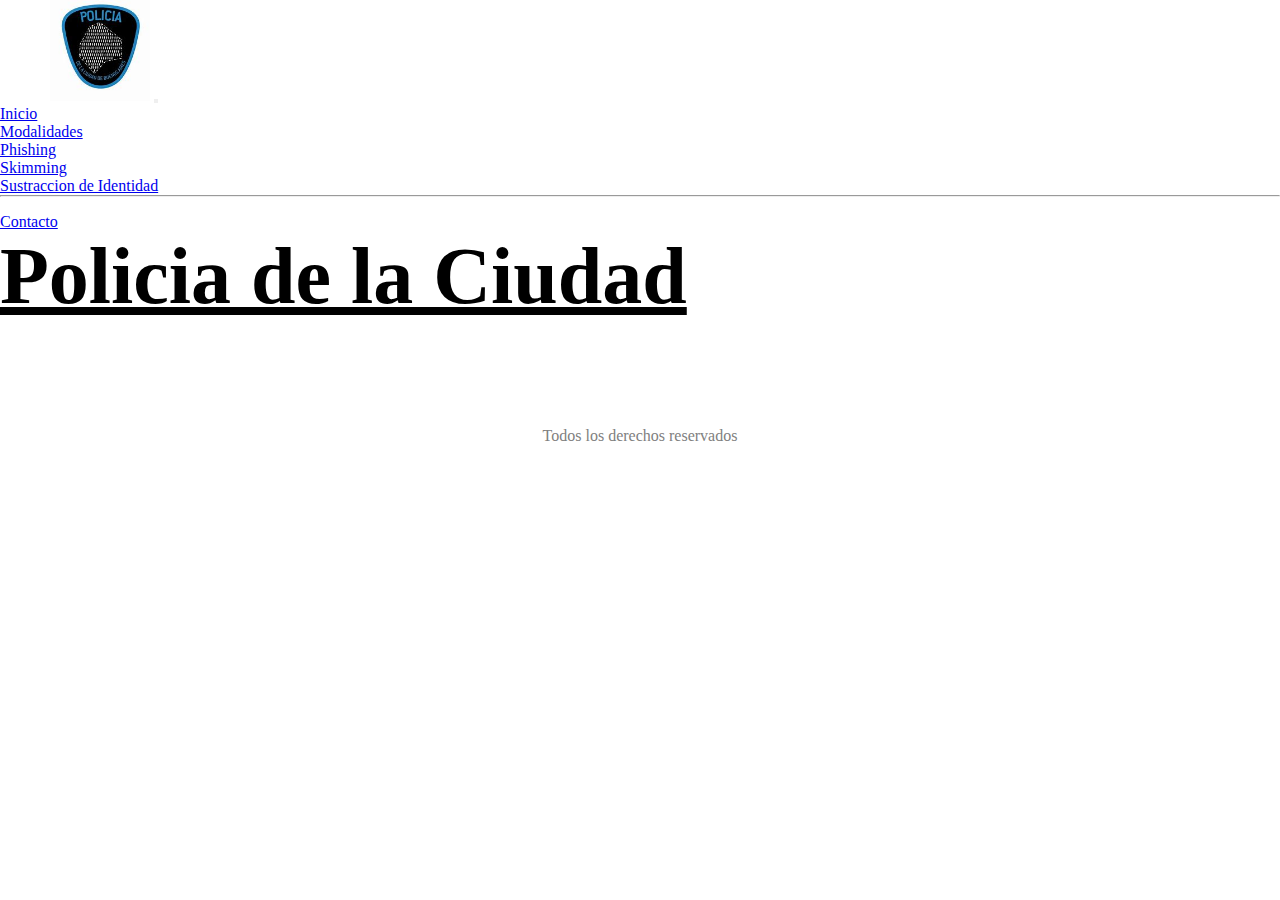
==== pages/compromiso.html @ 94f05501 "estructura de nosotros y contacto con css" ====
<!DOCTYPE html>
<html lang="en">
<head>
    <meta charset="UTF-8">
    <meta name="viewport" content="width=device-width, initial-scale=1.0">
    <!--bootstrap link-->
    <link href="https://cdn.jsdelivr.net/npm/bootstrap@5.3.0/dist/css/bootstrap.min.css" rel="stylesheet" integrity="sha384-9ndCyUaIbzAi2FUVXJi0CjmCapSmO7SnpJef0486qhLnuZ2cdeRhO02iuK6FUUVM" crossorigin="anonymous">    
    <!--link css-->
    <link rel="stylesheet" href="../css/style.css">
    <title>compromiso</title>
</head>
<body>

    <!-- inicio del header -->
    <header>
        <!-- menu de bt -->
        <nav class="navbar navbar-expand-lg bg-body-tertiary">
            <div class="container-fluid">          
              <!-- logo del nav -->    
              <img src="../img/logo.jpg" alt="logo de la policia de la ciudad" style="max-width: 100px;">
              <button class="navbar-toggler" type="button" data-bs-toggle="collapse" data-bs-target="#navbarSupportedContent" aria-controls="navbarSupportedContent" aria-expanded="false" aria-label="Toggle navigation">
                <span class="navbar-toggler-icon"></span>
              </button>
              <div class="collapse navbar-collapse" id="navbarSupportedContent">
                <ul class="navbar-nav me-auto mb-2 mb-lg-0">
                  <li class="nav-item">
                    <a class="nav-link active" aria-current="page" href="../index.html">Inicio</a>
                  </li>             
                  <li class="nav-item dropdown">
                    <a class="nav-link dropdown-toggle" href="#" role="button" data-bs-toggle="dropdown" aria-expanded="false">
                      Modalidades
                    </a>
                    <ul class="dropdown-menu"> 
                      <li><a class="dropdown-item" href="../pages/phising.html">Phishing</a></li>
                      <li><a class="dropdown-item" href="../pages/skirming.html">Skimming</a></li>
                      <li><a class="dropdown-item" href="../pages/identidad.html">Sustraccion de Identidad</a></li>                      
                      <li><hr class="dropdown-divider"></li>
                      <li><a class="dropdown-item" href="../pages/contacto.html">Contacto</a></li>
                    </ul>
                  </li>                  
                </ul>          
                <!-- titulo principal -->      
                <div class="modal-header">
                  <h1 class="modal-title" style="font-size: 5rem; text-decoration: underline;">
                    Policia de la Ciudad
                  </h1>
                </div>
              </div>
            </div>
          </nav>
    </header>

    <main>

    </main>

    <section>

    </section>

    <section>

    </section>

    <!-- pie de pagina -->

    <footer>
        <p>
          Todos los derechos reservados
        </p>
    </footer>

    <!--script bootstrap-->
    <script src="https://cdn.jsdelivr.net/npm/bootstrap@5.3.0/dist/js/bootstrap.bundle.min.js" integrity="sha384-geWF76RCwLtnZ8qwWowPQNguL3RmwHVBC9FhGdlKrxdiJJigb/j/68SIy3Te4Bkz" crossorigin="anonymous"></script>
</body>
</html>
---- css/style.css ----
/*reset general*/

*{
    padding: 0;
    margin: 0;
    box-sizing: border-box;
}

/*  -----    INDEX   -----    */

/*estilos del header*/

header{
    gap: 50px;    
}

.modal-title{
    margin-right: 50px;
}

body header nav div img{
    margin-left: 50px;
}

/*estilos titulo secundario*/

.section-secundario{
    font-size: 3rem;
    text-align: center;
    margin-top: 1rem ;
    text-decoration: underline;
}

/*propiedades main*/

main{
    height: 60vh;
    display: grid;
    grid-template-areas: 
    "titulo"
    "escritura"    
    "boton";
    justify-content: center;
    align-items: center;
    gap: 2%;    
    margin: 2%;
    
}

/*estilos del titulo principal del main*/

.contenedor-titulo{
    text-align: center;
    grid-area: titulo;
}

/*estilos del parrafo principal*/

.contenedor-parrafo-escrito{
    font-size: 0.8em;
    text-align: justify;
    white-space: pre-line; /*saltos de linea en el texto*/
    grid-area: escritura;
}

/*estilos de la foto principal*/

.contenedor-foto{
    display: none;
    grid-area: foto;
}

/*contenedor del boton pricipal*/

.contenedor-boton{    
    margin-top: 30px;
    text-align: center;
    grid-area: boton;
}

/*estilos generales del boton principal*/

.contenedor-boton-estilo{
    
    width: 150px;
    height: 50px;
}

/*estilos del boton al posicionarse sobre el mismo*/

.contenedor-boton-estilo:hover{
    border-radius: 30%;
    background-color: aqua;
}


/*estilos footer*/

footer{
    margin-top: 0.5rem;
    text-align: center;
    color: gray;
}

/*estilos al cambio de tamaño a tablet*/

@media screen and (min-width: 800px) {

    .section-secundario{
        display: none;
    }

    /*propiedades main*/

    main{
        max-width: 100%;
        height: auto;
        display: grid;
       
        grid-template-areas: 
        "titulo    titulo"
        "escritura foto"            
        "boton     boton";
        justify-content: center;
        align-items: center;    
        margin: 2%;
    }

    main div h3{
        font-size: 3em;
    }

    .contenedor-parrafo-escrito{
        font-size: 1em;       
    }

    .contenedor-foto{
        display: block;
        grid-area: foto;
    }    
    
    main div img{
        display: block;
        max-width: 100%;
        height: auto;
    }

    /*estilos del footer*/

    footer{
        margin-top: 5rem;
        text-align: center;
        color: gray;
    }
}

/*estilos al cambio de tamaño a pc*/

@media screen and (min-width: 1024px) {

    main div h3{
        font-size: 4em;
    }

    .contenedor-parrafo-escrito{
        font-size: 1.2em;       
    }

}




/*  -----    NOSOTROS   -----    */

/*para cambiar los botones del carousel de bootstrap*/

.carousel-control-prev, .carousel-control-next {
    background-color: rgb(112, 111, 111); /* Cambia el colo a rojo */
    border-radius: 0%;
    border: 2px solid black;
    width: 50px;
    height: 50px;

}

/*para cambiar los botones del carousel al posicionarse sobre los mismos*/

.carousel-control-prev:hover, .carousel-control-next:hover {
    background-color: rgb(141, 141, 141); /* Cambia el colo a rojo */
    border-radius: 0%;
    border: 2px solid black;
}

/*.carousel-item{
    transition: none
}*/ /*por si no se quiere que haga el aumento al pasar la diapo*/


/* ------FORMULARIO DE CONTACTO --------- */

.contacto{    
    background: linear-gradient(rgba(7, 5, 12, 0.15), rgba(5, 7, 12, 0.15)), url(../img/contacto.jpg);
    background-repeat: no-repeat;
    background-position: center center;
    background-size: cover;
    height: 100vh;
    
}

.contacto-main{
    display: grid;
    grid-template-areas: 
    "titulo"
    "elementos"
    "descripcion"
    "boton";
    
    justify-content: center;
    align-items: center;
   
}



.contacto-main-titulo{
    grid-area: titulo;
    background-color: gray;
}

.contacto-main-elementos-formulario{
    display: flex;
    flex-direction: column;   
    background-color: gray; 
    
    
}

body main div form div label{
    display: inline-block;
    width: 100px;

}

.contacto-main-elementos-formulario-linea{
    margin: 10px;
    display: flex;
    align-items: center;
}

.contacto-main-elementos{
    
    grid-area: elementos;
}

.contacto-main-descripcion{
    grid-area: descripcion;
}

.contacto-main-boton{
    grid-area: boton;
}

.contacto-main-boton-estilo{
    width: 150px;
    height: 50px;
    border: 3px solid red;
}

.contacto-main-boton-estilo:hover{
    width: 160px;
    height: 55px;
    border: 3px solid rgb(0, 255, 0);
    color: gray;
    border-radius: none;
}

.contacto-footer{
    margin-top: 10%;
}

.contacto-footer-frase{
    text-align: center;       
    color: whitesmoke;
}
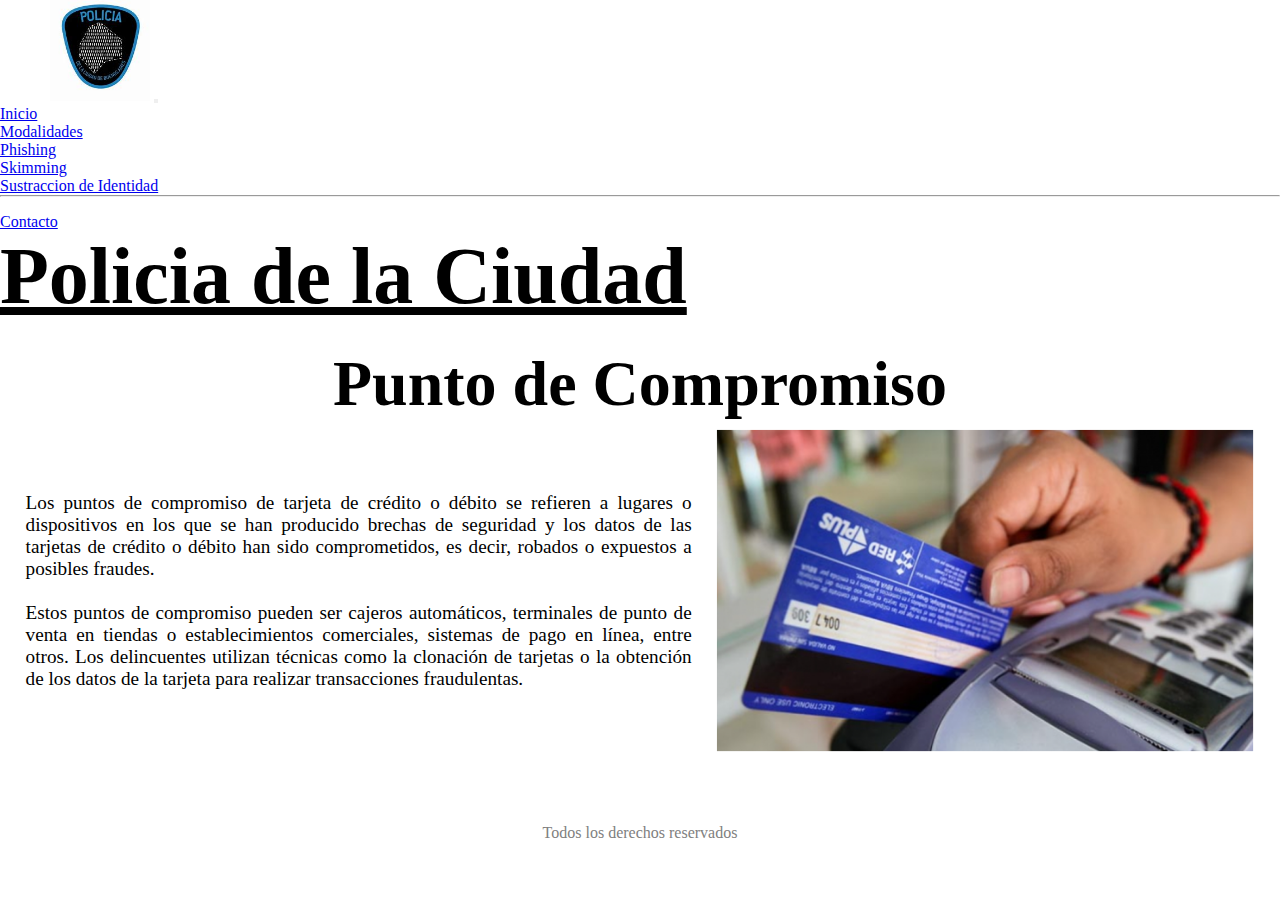
==== commit 4acab693: "listo index, nosotros y contacto" ====
--- a/pages/compromiso.html
+++ b/pages/compromiso.html
@@ -32,7 +32,7 @@
                     </a>
                     <ul class="dropdown-menu"> 
                       <li><a class="dropdown-item" href="../pages/phising.html">Phishing</a></li>
-                      <li><a class="dropdown-item" href="../pages/skirming.html">Skimming</a></li>
+                      <li><a class="dropdown-item" href="../pages/skimming.html">Skimming</a></li>
                       <li><a class="dropdown-item" href="../pages/identidad.html">Sustraccion de Identidad</a></li>                      
                       <li><hr class="dropdown-divider"></li>
                       <li><a class="dropdown-item" href="../pages/contacto.html">Contacto</a></li>
@@ -48,19 +48,33 @@
               </div>
             </div>
           </nav>
+          <section class="section">
+            <h2 class="section-secundario">
+              Policia de la Ciudad
+            </h2>
+          </section>
     </header>
 
-    <main>
+    <main class="contenedor">
+
+      <div class="contenedor-titulo">
+          <h3>
+              Punto de Compromiso
+          </h3>
+      </div>
+      <div class="contenedor-parrafo">
+          <p class="contenedor-parrafo-escrito">
+            Los puntos de compromiso de tarjeta de crédito o débito se refieren a lugares o dispositivos en los que se han producido brechas de seguridad y los datos de las tarjetas de crédito o débito han sido comprometidos, es decir, robados o expuestos a posibles fraudes.
+                
+            Estos puntos de compromiso pueden ser cajeros automáticos, terminales de punto de venta en tiendas o establecimientos comerciales, sistemas de pago en línea, entre otros. Los delincuentes utilizan técnicas como la clonación de tarjetas o la obtención de los datos de la tarjeta para realizar transacciones fraudulentas.
+                
+            </p>
+      </div>      
+      <div class="contenedor-foto">
+          <img src="../img/punto de compromiso.png" alt="imagen ilustrativa de una mano pasando una tarjeta por un lector de tarjetas">
+      </div>      
 
     </main>
-
-    <section>
-
-    </section>
-
-    <section>
-
-    </section>
 
     <!-- pie de pagina -->
 
--- a/css/style.css
+++ b/css/style.css
@@ -16,6 +16,7 @@
 
 .modal-title{
     margin-right: 50px;
+    display: none;
 }
 
 body header nav div img{
@@ -26,7 +27,8 @@
 
 .section-secundario{
     font-size: 3rem;
-    text-align: center;
+    display: flex;
+    justify-content: center;    
     margin-top: 1rem ;
     text-decoration: underline;
 }
@@ -67,7 +69,7 @@
 
 .contenedor-foto{
     display: none;
-    grid-area: foto;
+    grid-area: foto;    
 }
 
 /*contenedor del boton pricipal*/
@@ -97,14 +99,24 @@
 /*estilos footer*/
 
 footer{
-    margin-top: 0.5rem;
+    margin-top: 2rem;
     text-align: center;
     color: gray;
 }
 
+footer p .footer-frase{
+    
+    text-align: center;       
+    color: whitesmoke;
+}
+
 /*estilos al cambio de tamaño a tablet*/
 
 @media screen and (min-width: 800px) {
+
+    .modal-title{
+        display: block;
+    }
 
     .section-secundario{
         display: none;
@@ -143,6 +155,7 @@
         display: block;
         max-width: 100%;
         height: auto;
+        
     }
 
     /*estilos del footer*/
@@ -221,11 +234,15 @@
    
 }
 
-
+/*estilo sobre el titulo*/
 
 .contacto-main-titulo{
     grid-area: titulo;
-    background-color: gray;
+    display: flex;
+    justify-content: center;
+    color: white;
+    text-decoration: underline 3px solid rgb(255, 255, 255);
+    
 }
 
 .contacto-main-elementos-formulario{
@@ -248,8 +265,7 @@
     align-items: center;
 }
 
-.contacto-main-elementos{
-    
+.contacto-main-elementos{    
     grid-area: elementos;
 }
 
@@ -257,15 +273,23 @@
     grid-area: descripcion;
 }
 
+/*estilos sobre el contenedor del boton*/
+
 .contacto-main-boton{
+    display: flex;
+    justify-content: center;
     grid-area: boton;
 }
+
+/*estilos del boton*/
 
 .contacto-main-boton-estilo{
     width: 150px;
     height: 50px;
     border: 3px solid red;
 }
+ 
+/*estilos del boton al momento de posicionarse sobre el mismo*/
 
 .contacto-main-boton-estilo:hover{
     width: 160px;
@@ -275,11 +299,9 @@
     border-radius: none;
 }
 
-.contacto-footer{
-    margin-top: 10%;
-}
-
-.contacto-footer-frase{
-    text-align: center;       
-    color: whitesmoke;
-}
+
+
+
+
+/*----------SKIRMMING------------*/
+
